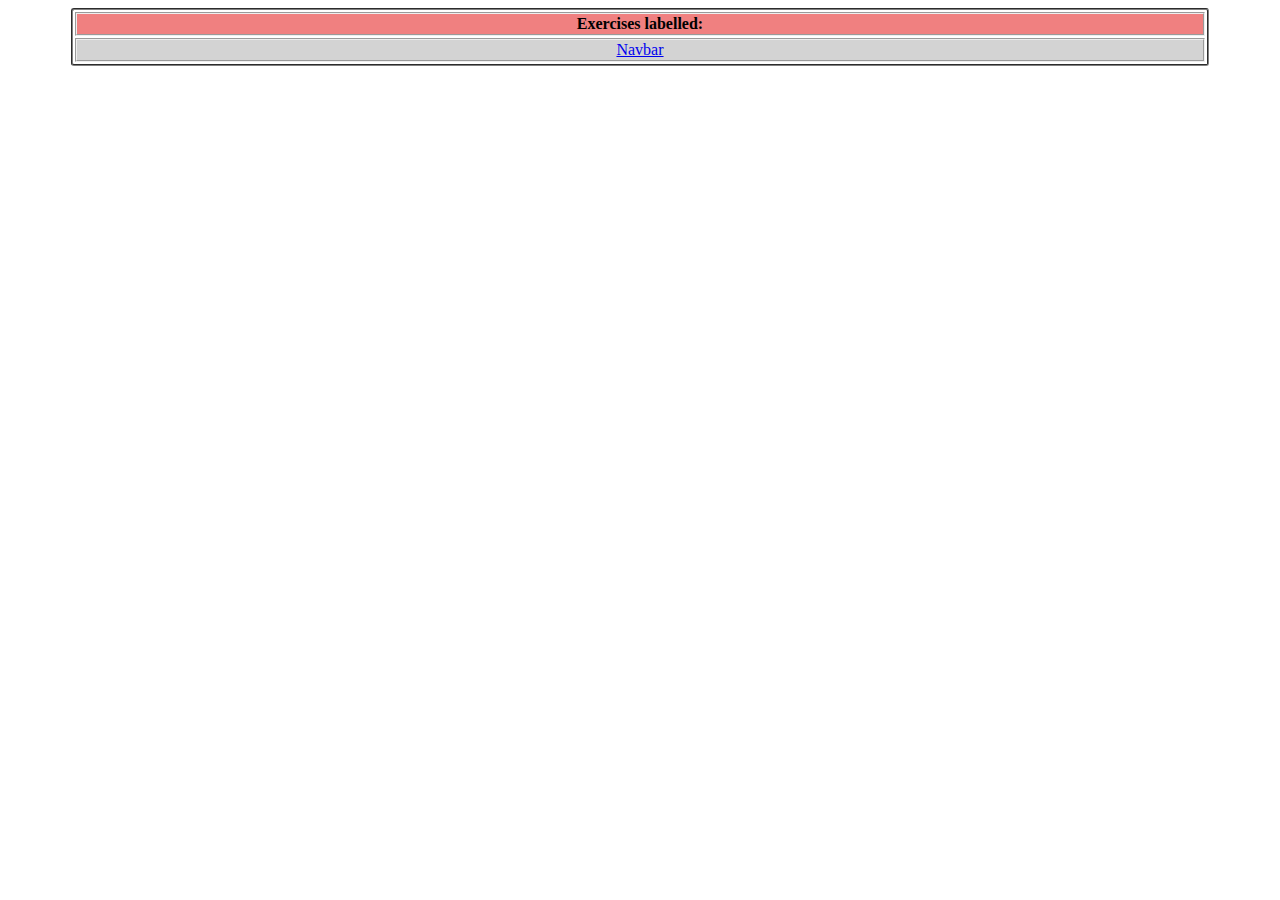
==== index.html @ 9f3508ae "The core of this repo." ====
<!DOCTYPE html>
<html lang="en">
<head>
    <meta charset="UTF-8">
    <meta name="viewport" content="width=device-width, initial-scale=1.0">
    <link rel="stylesheet" href="./style/classes.css">
    <title>Webdev Exercises</title>
</head>
<body>
    <table class="tb1">
        <tr>
            <th>Exercises labelled:</th>
        </tr>
        <tr>
            <td><a href="./ex/navbars.html" rel="noreferrer noopener">Navbar</a></td>
        </tr>

    </table>
</body>
</html>
---- style/classes.css ----
/* Tables */
.tb1 {
    border-width: 2px;
    border-style: groove;
    border-radius: 3px;
    margin:auto;
    width:90%;
}

.txt {
    text-align:center;
}

.tb1 tr th {
    border-width: 2px;
    border-style: groove;
    background-color:lightcoral;
    text-align: center;
}

.tb1 tr td {    
    border-width: 2px;
    border-style: groove;
    background-color:lightgrey;
    text-align: center;
}

/* navbars */

.nav1 .nav1 {
    background-color:black;
    color:white;
}


.nav1 ul {
    margin:0px;
    padding:0px;
}

.nav1 li {
    display:inline-block;
    font-size: 25px;
    list-style-type: none;
    text-align:center;
    padding: 16px 14px;
}

.nav1 li:hover {
    background-color:green;
}

.navimg {
    width:75px;
    height:75px;
}

.nav2 {

}
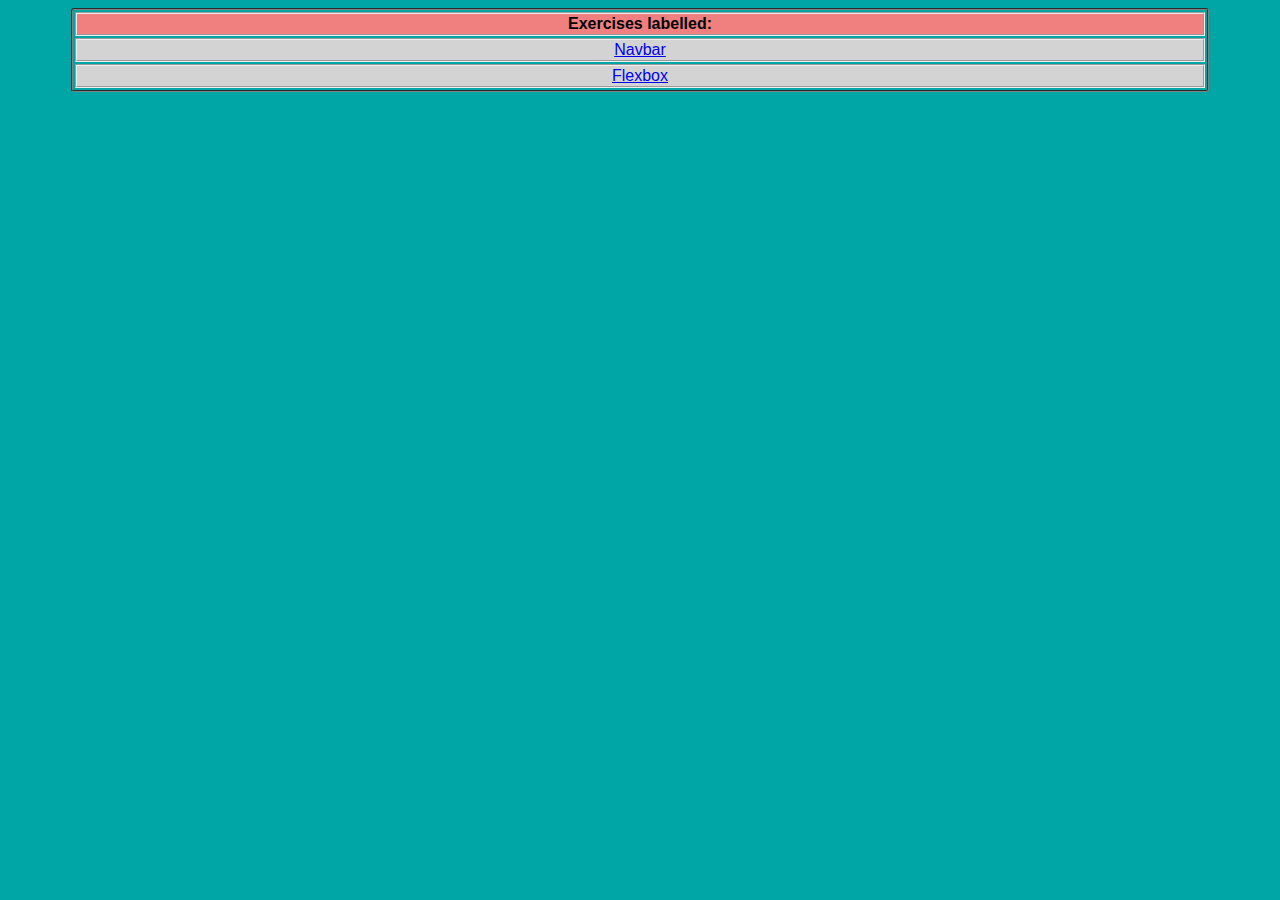
==== commit 9eb23fd9: "updated a bunch of Stuff" ====
--- a/index.html
+++ b/index.html
@@ -4,6 +4,7 @@
     <meta charset="UTF-8">
     <meta name="viewport" content="width=device-width, initial-scale=1.0">
     <link rel="stylesheet" href="./style/classes.css">
+    <link rel="stylesheet" href="./style/style.css">
     <title>Webdev Exercises</title>
 </head>
 <body>
@@ -14,7 +15,9 @@
         <tr>
             <td><a href="./ex/navbars.html" rel="noreferrer noopener">Navbar</a></td>
         </tr>
-
+        <tr>
+            <td><a href="./ex/flexbox.html" rel="noreferrer noopener">Flexbox</a></td>
+        </tr>
     </table>
 </body>
 </html>--- a/style/classes.css
+++ b/style/classes.css
@@ -1,3 +1,53 @@
+.inline {
+    display:inline;
+}
+
+/* flex-related */
+
+.flex {
+    display:flex;
+}
+
+.just-between {
+    justify-content: space-between;
+}
+
+.just-around {
+    justify-content: space-around;
+}
+
+.just-evenly {
+    justify-content: space-evenly;
+}
+
+/* list */
+
+.nodots {
+    list-style-type: none;
+}
+
+/* Other */
+
+.txtwhite {
+    color: white;
+}
+
+.div {
+
+    margin-top:25px;
+    margin-bottom:25px;
+}
+
+.red {
+    border-color:red;
+}
+
+/* images */
+
+.win95img {
+    width:32px;
+    height:32px;
+}
 /* Tables */
 .tb1 {
     border-width: 2px;
@@ -56,5 +106,133 @@
 }
 
 .nav2 {
-
+    background-color:black;
+    color:white;
+    font-size: 25px;
+}
+
+.nav2 ul {
+    display:flex;
+    list-style-type: none;
+    padding:0px;
+}
+
+.nav2 .li1 {
+    background-color: blueviolet;
+    flex: 1;
+    padding: 16px 14px;
+    text-align: center;
+}
+
+.nav2 .li2 {
+    flex: 10
+}
+
+.nav2 .li1:hover {
+    background-color: green;
+}
+
+.nav2 .li3 {
+    background-color: blueviolet;
+    flex: 2;
+    padding: 14px;
+    text-align: center;
+}
+
+.nav2 .li3:hover {
+    background-color: green;
+}
+
+.nav3 {
+
+    background-color:rgb(26, 29, 71);
+    border-radius: 10px;
+    margin-top: 15px;
+    margin-bottom:15px;
+}
+
+
+.contents1 {
+    flex:2;
+}
+
+/*
+.nav3 .div1 {
+    margin: 15px;
+    padding: 20px;
+}
+*/
+.nav3 .li1 {
+    padding: 16px 14px;
+}
+
+.nav3 ul li:hover {
+    background-color: green;
+}
+
+.nav3 .li3 {
+
+    padding: 16px 14px;
+}
+
+/* nav4 */
+
+.nav4 {
+    background-color: rgb(26, 29, 71);
+    border-radius:10px;
+    color:white;
+}
+.nav4 .li1 {
+    flex: 1 1 auto;
+    text-align:center;
+    width: 75px;
+    padding:15px;
+}
+
+.nav4 .li3 {
+    flex: 2 1 auto;
+    width: 100px;
+    text-align:center;
+    padding:15px;
+}
+
+.nav4 .li1:hover {
+    background-color:green;
+}
+
+.nav4 .li3:hover {
+    background-color: green;
+}
+
+.nav4 .img {
+    margin: auto;
+    margin-right: 10%;
+    
+}
+
+.nav4 .img .win95img {
+    margin:10px;
+}
+
+/* flexbox website */
+
+.box1 {
+    background-color: pink;
+    border-color: red;
+    border: 5px solid red;
+    border-radius: 10px;
+    text-align:center;
+    flex: 1 1 150px;
+}
+
+.box2 {
+    background-color: pink;
+    border-color: red;
+    border: 5px solid red;
+    border-radius: 10px;
+    text-align:center;
+    flex-grow: 1;
+    flex-shrink: 1;
+    flex-basis: auto;
+    width: 75%;
 }--- a/style/style.css
+++ b/style/style.css
@@ -0,0 +1,18 @@
+
+
+body {
+
+    background-color: #00A5A6;
+    font-family: sans-serif;
+}
+
+h1 {
+
+    text-align:center
+}
+
+div {
+
+    margin-top:25px;
+    margin-bottom:25px;
+}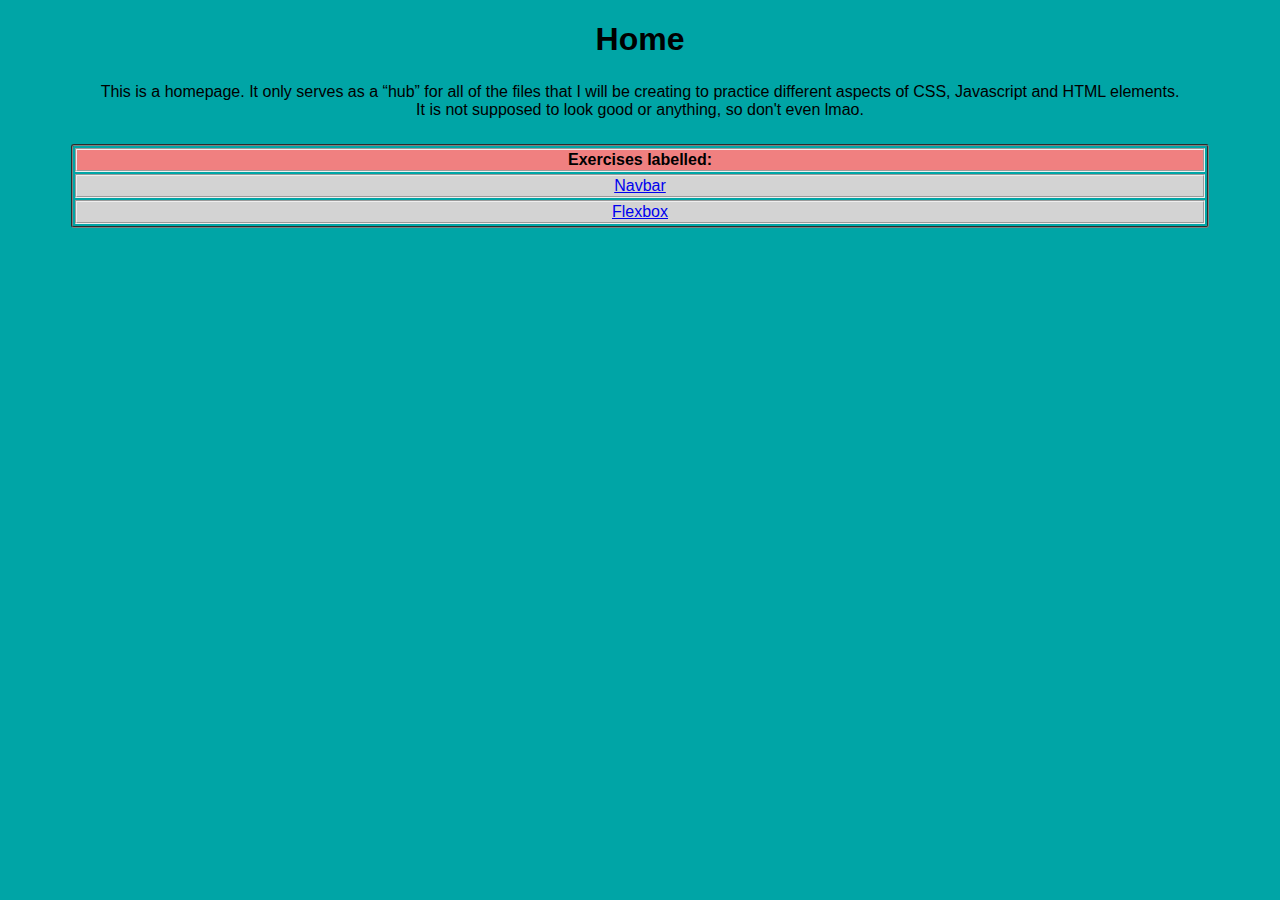
==== commit 49c54e01: "To my desktop. I love you too." ====
--- a/index.html
+++ b/index.html
@@ -8,6 +8,13 @@
     <title>Webdev Exercises</title>
 </head>
 <body>
+    <header>
+        <h1>Home</h1>
+    </header>
+    <div class="center">
+        <p>This is a homepage. It only serves as a <q>hub</q> for all of the files that I will be creating to practice different aspects of CSS, Javascript and HTML elements. 
+            <br> It is not supposed to look good or anything, so don't even lmao.</p>
+    </div>
     <table class="tb1">
         <tr>
             <th>Exercises labelled:</th>
--- a/style/classes.css
+++ b/style/classes.css
@@ -8,6 +8,10 @@
     display:flex;
 }
 
+.flexcol {
+    flex-direction:column
+}
+
 .just-between {
     justify-content: space-between;
 }
@@ -28,6 +32,10 @@
 
 /* Other */
 
+.nomargin {
+    margin:0;
+}
+
 .txtwhite {
     color: white;
 }
@@ -42,12 +50,24 @@
     border-color:red;
 }
 
+.center {
+    text-align:center;
+}
+
+.mauto {
+    margin:auto;
+}
+
+.pauto {
+    padding:auto;
+}
 /* images */
 
 .win95img {
     width:32px;
     height:32px;
 }
+
 /* Tables */
 .tb1 {
     border-width: 2px;
@@ -214,7 +234,7 @@
     margin:10px;
 }
 
-/* flexbox website */
+/* flexbox page */
 
 .box1 {
     background-color: pink;
@@ -235,4 +255,88 @@
     flex-shrink: 1;
     flex-basis: auto;
     width: 75%;
+}
+
+.box3 {
+
+    height: 550px;
+   
+    background-color: pink;
+    border-color: red;
+    border: 5px solid red;
+    border-radius: 10px;
+    text-align:center;
+    flex: 1 1 150px;
+}
+
+.box4 {   
+    background-color: pink;
+    border-color: red;
+    border: 5px solid red;
+    border-radius: 10px;
+    text-align:center;
+    flex: 1 1 0;
+
+}
+
+.height1 {
+    height: 100px;
+}
+
+.height2 {
+    height:50px;
+}
+
+.box_a {
+
+    background-color: pink;
+    border-color: red;
+    border: 5px solid red;
+    border-radius: 10px;
+    text-align:center;
+    padding: 15px;
+    width:fit-content;
+    margin:auto;
+}
+
+.box4 table {
+    border-style: groove;
+    border-color: blue;
+    border-width: 3px;
+    margin: 25px;
+    border-radius:5px;
+}
+
+.box4 table tr td {
+    border-style: groove;
+    border-width: 3px;
+    margin:0;
+    padding:5px;
+}
+
+.tableh2 {
+    background-color:brown;
+    border-color:white;
+}
+
+.case {
+    flex: 1 1 45%;
+}
+
+.div2 {
+    width:100%;
+}
+
+.col2 {
+    width:45%;
+}
+
+.box5 {
+    background-color: pink;
+    border-color: red;
+    border: 5px solid red;
+    border-radius: 10px;
+    text-align:center;
+    flex: 1 1 0;
+    padding:15px;
 }